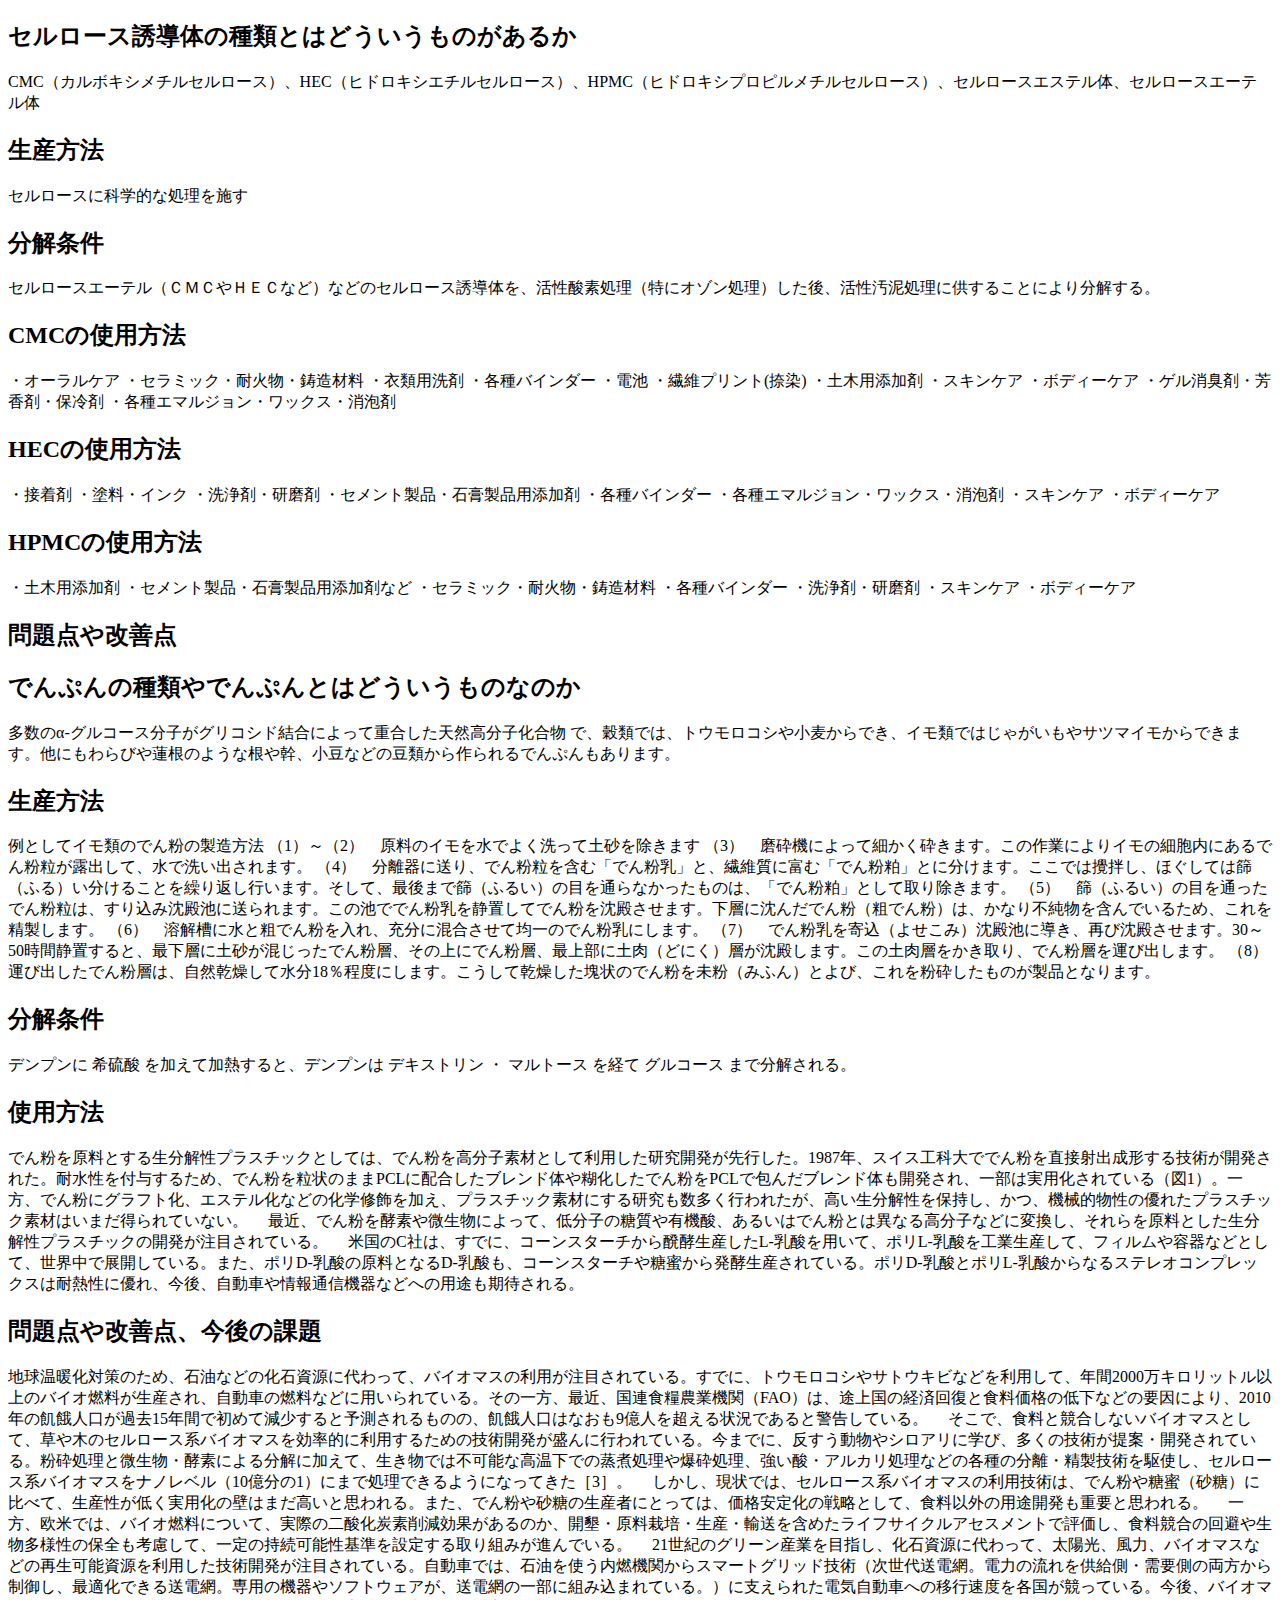
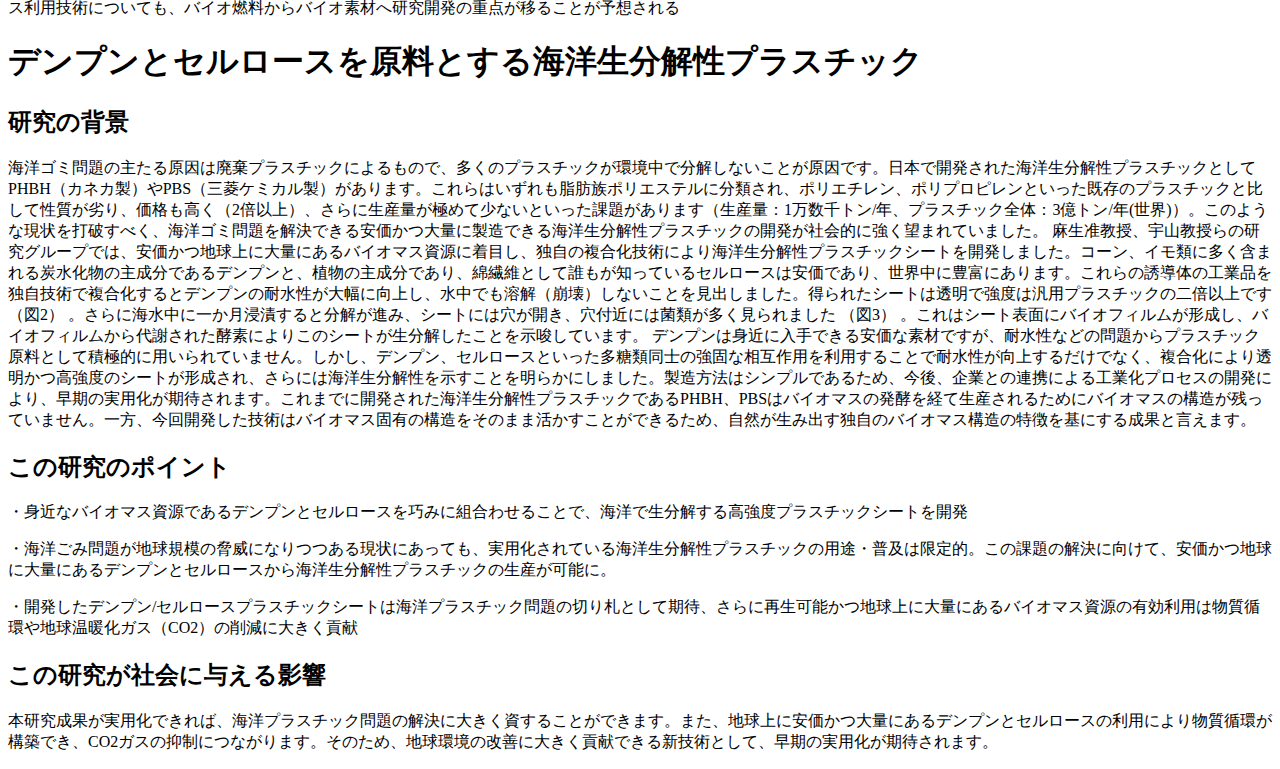
==== >生分解性プラスチック.index.html @ 8d1b49b2 "Create >生分解性プラスチック.index.html" ====
<!DOCTYPE html>
<html>
<head>
<title>生分解性プラスチック</title>
</head>
<body>

<h2>セルロース誘導体の種類とはどういうものがあるか</h2>
<p>CMC（カルボキシメチルセルロース）、HEC（ヒドロキシエチルセルロース）、HPMC（ヒドロキシプロピルメチルセルロース）、セルロースエステル体、セルロースエーテル体</p>
<h2>生産方法</h2>
<p>セルロースに科学的な処理を施す</p>
<h2>分解条件</h2>
<p> セルロースエーテル（ＣＭＣやＨＥＣなど）などのセルロース誘導体を、活性酸素処理（特にオゾン処理）した後、活性汚泥処理に供することにより分解する。</p>
<h2>CMCの使用方法</h2>
<p>
・オーラルケア
・セラミック・耐火物・鋳造材料

・衣類用洗剤
・各種バインダー	・電池
・繊維プリント(捺染)
・土木用添加剤
・スキンケア

・ボディーケア
・ゲル消臭剤・芳香剤・保冷剤

・各種エマルジョン・ワックス・消泡剤
</p>
<h2>HECの使用方法</h2>
<p>・接着剤	・塗料・インク
・洗浄剤・研磨剤

・セメント製品・石膏製品用添加剤
・各種バインダー
・各種エマルジョン・ワックス・消泡剤
・スキンケア

・ボディーケア

</p>
<h2>HPMCの使用方法</h2>
<p>・土木用添加剤

・セメント製品・石膏製品用添加剤など
・セラミック・耐火物・鋳造材料

・各種バインダー	・洗浄剤・研磨剤

・スキンケア
・ボディーケア

</p>
<h2>問題点や改善点</h2>
<p>
</p>
<h2>でんぷんの種類やでんぷんとはどういうものなのか</h2>
<p>多数のα-グルコース分子がグリコシド結合によって重合した天然高分子化合物
で、穀類では、トウモロコシや小麦からでき、イモ類ではじゃがいもやサツマイモからできます。他にもわらびや蓮根のような根や幹、小豆などの豆類から作られるでんぷんもあります。</p>
<h2>生産方法</h2>
<p>例としてイモ類のでん粉の製造方法
（1）～（2）　原料のイモを水でよく洗って土砂を除きます
（3）　磨砕機によって細かく砕きます。この作業によりイモの細胞内にあるでん粉粒が露出して、水で洗い出されます。
（4）　分離器に送り、でん粉粒を含む「でん粉乳」と、繊維質に富む「でん粉粕」とに分けます。ここでは攪拌し、ほぐしては篩（ふる）い分けることを繰り返し行います。そして、最後まで篩（ふるい）の目を通らなかったものは、「でん粉粕」として取り除きます。
（5）　篩（ふるい）の目を通ったでん粉粒は、すり込み沈殿池に送られます。この池ででん粉乳を静置してでん粉を沈殿させます。下層に沈んだでん粉（粗でん粉）は、かなり不純物を含んでいるため、これを精製します。
（6）　溶解槽に水と粗でん粉を入れ、充分に混合させて均一のでん粉乳にします。
（7）　でん粉乳を寄込（よせこみ）沈殿池に導き、再び沈殿させます。30～50時間静置すると、最下層に土砂が混じったでん粉層、その上にでん粉層、最上部に土肉（どにく）層が沈殿します。この土肉層をかき取り、でん粉層を運び出します。
（8）　運び出したでん粉層は、自然乾燥して水分18％程度にします。こうして乾燥した塊状のでん粉を未粉（みふん）とよび、これを粉砕したものが製品となります。
</p>
<h2>分解条件</h2>
<p>デンプンに 希硫酸 を加えて加熱すると、デンプンは デキストリン ・ マルトース を経て グルコース まで分解される。</p>
<h2>使用方法</h2>
<p>でん粉を原料とする生分解性プラスチックとしては、でん粉を高分子素材として利用した研究開発が先行した。1987年、スイス工科大ででん粉を直接射出成形する技術が開発された。耐水性を付与するため、でん粉を粒状のままPCLに配合したブレンド体や糊化したでん粉をPCLで包んだブレンド体も開発され、一部は実用化されている（図1）。一方、でん粉にグラフト化、エステル化などの化学修飾を加え、プラスチック素材にする研究も数多く行われたが、高い生分解性を保持し、かつ、機械的物性の優れたプラスチック素材はいまだ得られていない。
 
　最近、でん粉を酵素や微生物によって、低分子の糖質や有機酸、あるいはでん粉とは異なる高分子などに変換し、それらを原料とした生分解性プラスチックの開発が注目されている。
 
　米国のC社は、すでに、コーンスターチから醗酵生産したL-乳酸を用いて、ポリL-乳酸を工業生産して、フィルムや容器などとして、世界中で展開している。また、ポリD-乳酸の原料となるD-乳酸も、コーンスターチや糖蜜から発酵生産されている。ポリD-乳酸とポリL-乳酸からなるステレオコンプレックスは耐熱性に優れ、今後、自動車や情報通信機器などへの用途も期待される。
 　　</p>
<h2>問題点や改善点、今後の課題</h2>
<p>地球温暖化対策のため、石油などの化石資源に代わって、バイオマスの利用が注目されている。すでに、トウモロコシやサトウキビなどを利用して、年間2000万キロリットル以上のバイオ燃料が生産され、自動車の燃料などに用いられている。その一方、最近、国連食糧農業機関（FAO）は、途上国の経済回復と食料価格の低下などの要因により、2010年の飢餓人口が過去15年間で初めて減少すると予測されるものの、飢餓人口はなおも9億人を超える状況であると警告している。
 
　そこで、食料と競合しないバイオマスとして、草や木のセルロース系バイオマスを効率的に利用するための技術開発が盛んに行われている。今までに、反すう動物やシロアリに学び、多くの技術が提案・開発されている。粉砕処理と微生物・酵素による分解に加えて、生き物では不可能な高温下での蒸煮処理や爆砕処理、強い酸・アルカリ処理などの各種の分離・精製技術を駆使し、セルロース系バイオマスをナノレベル（10億分の1）にまで処理できるようになってきた［3］。
 
　しかし、現状では、セルロース系バイオマスの利用技術は、でん粉や糖蜜（砂糖）に比べて、生産性が低く実用化の壁はまだ高いと思われる。また、でん粉や砂糖の生産者にとっては、価格安定化の戦略として、食料以外の用途開発も重要と思われる。
 
　一方、欧米では、バイオ燃料について、実際の二酸化炭素削減効果があるのか、開墾・原料栽培・生産・輸送を含めたライフサイクルアセスメントで評価し、食料競合の回避や生物多様性の保全も考慮して、一定の持続可能性基準を設定する取り組みが進んでいる。
 
　21世紀のグリーン産業を目指し、化石資源に代わって、太陽光、風力、バイオマスなどの再生可能資源を利用した技術開発が注目されている。自動車では、石油を使う内燃機関からスマートグリッド技術（次世代送電網。電力の流れを供給側・需要側の両方から制御し、最適化できる送電網。専用の機器やソフトウェアが、送電網の一部に組み込まれている。）に支えられた電気自動車への移行速度を各国が競っている。今後、バイオマス利用技術についても、バイオ燃料からバイオ素材へ研究開発の重点が移ることが予想される</p>
<h1>デンプンとセルロースを原料とする海洋生分解性プラスチック</h1>
<h2>研究の背景</h2>
<p>海洋ゴミ問題の主たる原因は廃棄プラスチックによるもので、多くのプラスチックが環境中で分解しないことが原因です。日本で開発された海洋生分解性プラスチックとしてPHBH（カネカ製）やPBS（三菱ケミカル製）があります。これらはいずれも脂肪族ポリエステルに分類され、ポリエチレン、ポリプロピレンといった既存のプラスチックと比して性質が劣り、価格も高く（2倍以上）、さらに生産量が極めて少ないといった課題があります（生産量：1万数千トン/年、プラスチック全体：3億トン/年(世界)）。このような現状を打破すべく、海洋ゴミ問題を解決できる安価かつ大量に製造できる海洋生分解性プラスチックの開発が社会的に強く望まれていました。

麻生准教授、宇山教授らの研究グループでは、安価かつ地球上に大量にあるバイオマス資源に着目し、独自の複合化技術により海洋生分解性プラスチックシートを開発しました。コーン、イモ類に多く含まれる炭水化物の主成分であるデンプンと、植物の主成分であり、綿繊維として誰もが知っているセルロースは安価であり、世界中に豊富にあります。これらの誘導体の工業品を独自技術で複合化するとデンプンの耐水性が大幅に向上し、水中でも溶解（崩壊）しないことを見出しました。得られたシートは透明で強度は汎用プラスチックの二倍以上です （図2） 。さらに海水中に一か月浸漬すると分解が進み、シートには穴が開き、穴付近には菌類が多く見られました （図3） 。これはシート表面にバイオフィルムが形成し、バイオフィルムから代謝された酵素によりこのシートが生分解したことを示唆しています。

デンプンは身近に入手できる安価な素材ですが、耐水性などの問題からプラスチック原料として積極的に用いられていません。しかし、デンプン、セルロースといった多糖類同士の強固な相互作用を利用することで耐水性が向上するだけでなく、複合化により透明かつ高強度のシートが形成され、さらには海洋生分解性を示すことを明らかにしました。製造方法はシンプルであるため、今後、企業との連携による工業化プロセスの開発により、早期の実用化が期待されます。これまでに開発された海洋生分解性プラスチックであるPHBH、PBSはバイオマスの発酵を経て生産されるためにバイオマスの構造が残っていません。一方、今回開発した技術はバイオマス固有の構造をそのまま活かすことができるため、自然が生み出す独自のバイオマス構造の特徴を基にする成果と言えます。</p>
<h2>この研究のポイント</h2>
<p>・身近なバイオマス資源であるデンプンとセルロースを巧みに組合わせることで、海洋で生分解する高強度プラスチックシートを開発</p>
<p>・海洋ごみ問題が地球規模の脅威になりつつある現状にあっても、実用化されている海洋生分解性プラスチックの用途・普及は限定的。この課題の解決に向けて、安価かつ地球に大量にあるデンプンとセルロースから海洋生分解性プラスチックの生産が可能に。</p>
<p>・開発したデンプン/セルロースプラスチックシートは海洋プラスチック問題の切り札として期待、さらに再生可能かつ地球上に大量にあるバイオマス資源の有効利用は物質循環や地球温暖化ガス（CO2）の削減に大きく貢献</p>
<h2>この研究が社会に与える影響</h2>
<p>本研究成果が実用化できれば、海洋プラスチック問題の解決に大きく資することができます。また、地球上に安価かつ大量にあるデンプンとセルロースの利用により物質循環が構築でき、CO2ガスの抑制につながります。そのため、地球環境の改善に大きく貢献できる新技術として、早期の実用化が期待されます。</p>
</body>
</html>
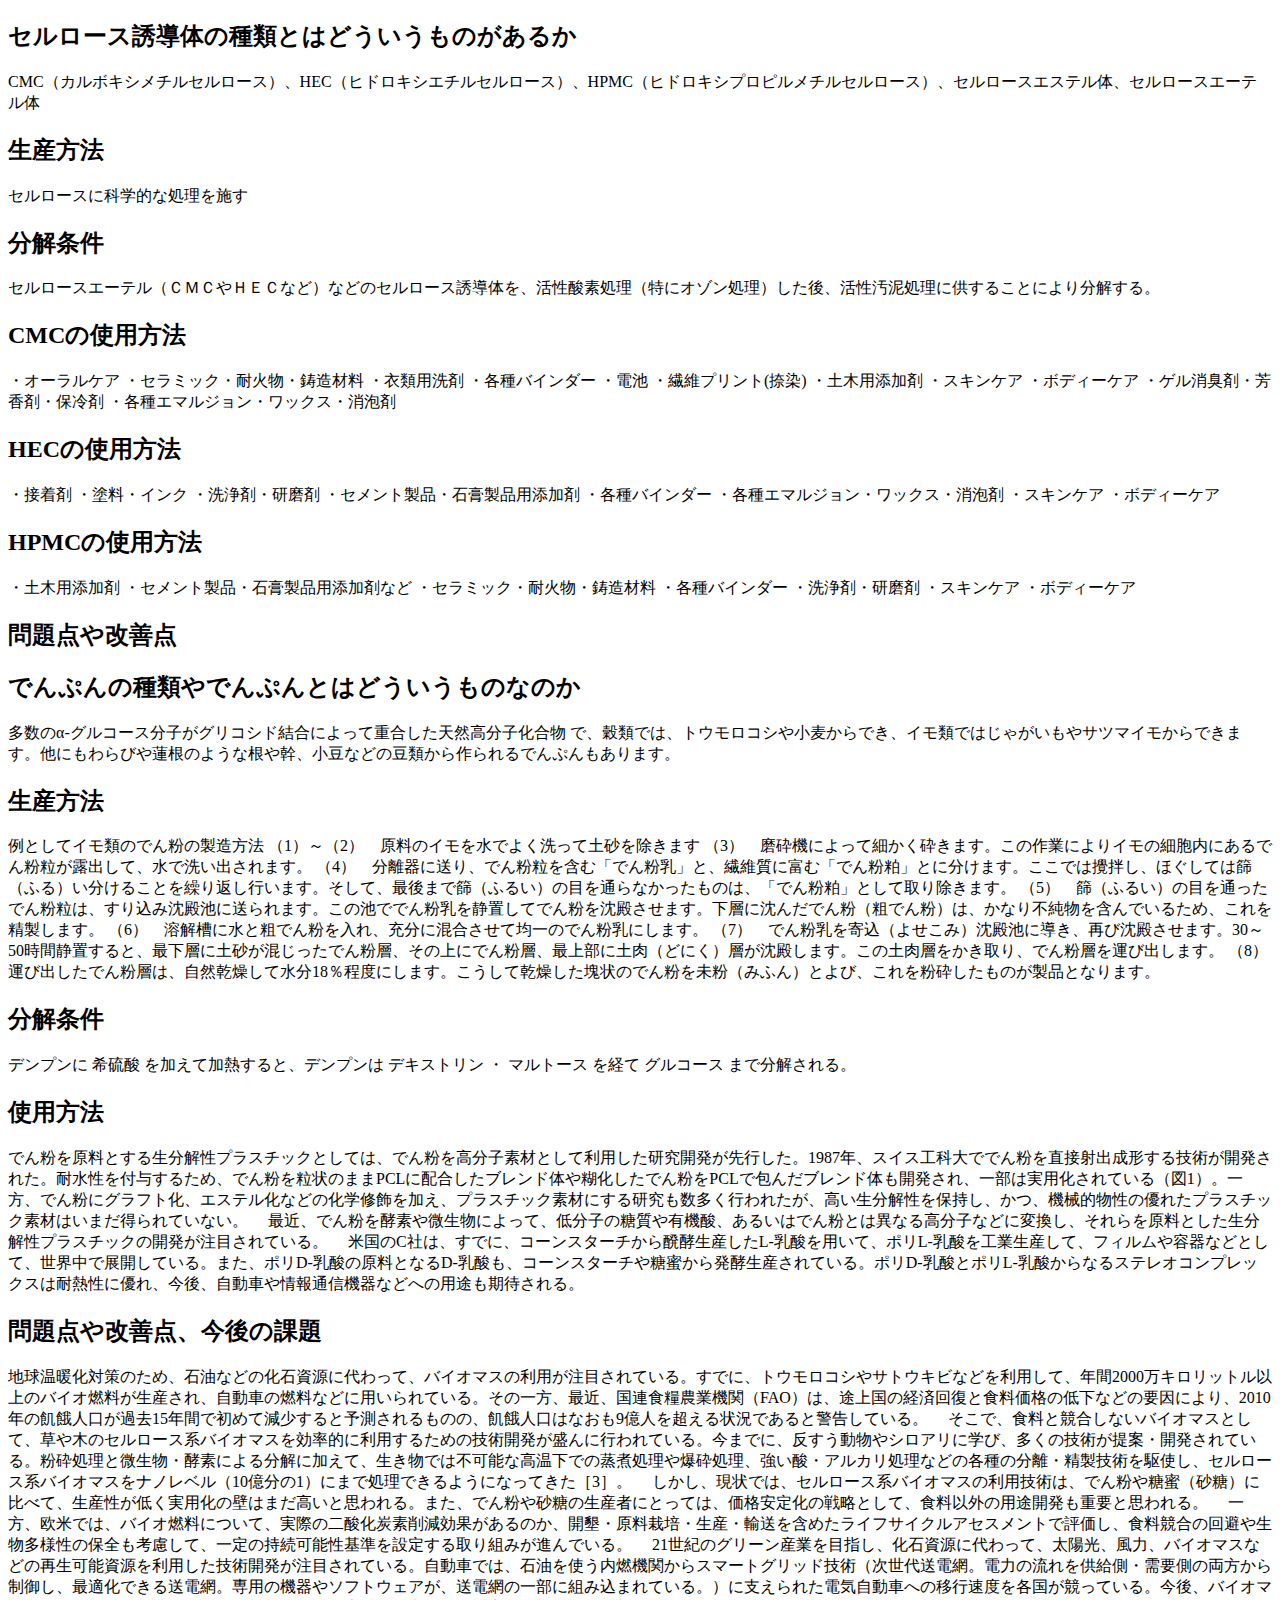
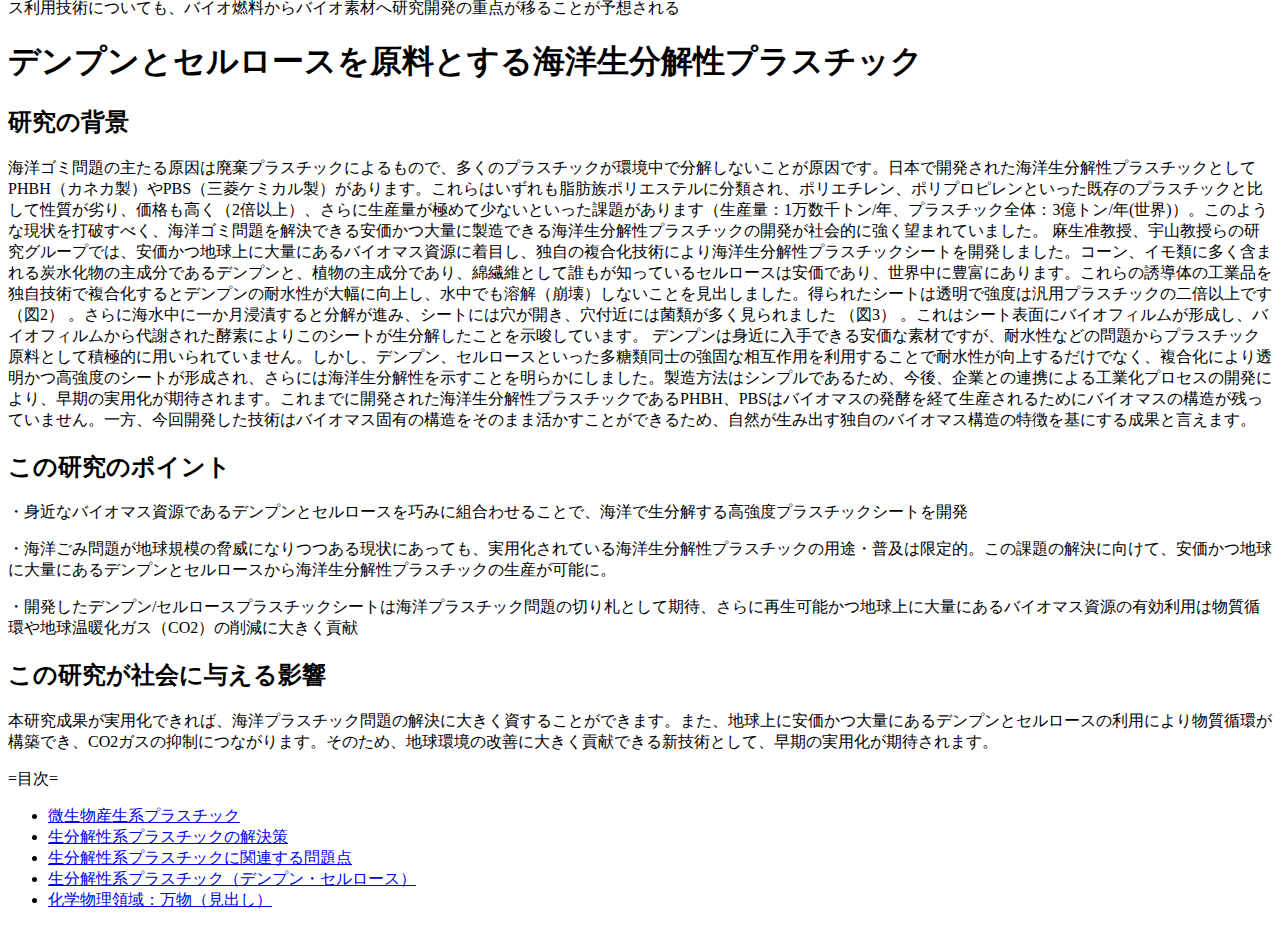
==== commit c5f9f8f4: "Update >生分解性プラスチック.index.html" ====
--- a/>生分解性プラスチック.index.html
+++ b/>生分解性プラスチック.index.html
@@ -99,5 +99,16 @@
 <p>・開発したデンプン/セルロースプラスチックシートは海洋プラスチック問題の切り札として期待、さらに再生可能かつ地球上に大量にあるバイオマス資源の有効利用は物質循環や地球温暖化ガス（CO2）の削減に大きく貢献</p>
 <h2>この研究が社会に与える影響</h2>
 <p>本研究成果が実用化できれば、海洋プラスチック問題の解決に大きく資することができます。また、地球上に安価かつ大量にあるデンプンとセルロースの利用により物質循環が構築でき、CO2ガスの抑制につながります。そのため、地球環境の改善に大きく貢献できる新技術として、早期の実用化が期待されます。</p>
-</body>
+<nav>
+<p id="114"><font face="ＭＳ Ｐ明朝">=目次=</font></p>
+<ul>
+<li><a href="微生物産生系プラスチック.index.html"><font face="ＭＳ Ｐ明朝">微生物産生系プラスチック</font></a></li>
+<li><a href="解決策.idex.html"><font face="ＭＳ Ｐ明朝">生分解性系プラスチックの解決策</font></a></li>
+<li><a href="生分解性プラスチックに関連する問題点.index.html"><font face="ＭＳ Ｐ明朝">生分解性系プラスチックに関連する問題点</font></a></li>
+<li><a href=">生分解性プラスチック.index.html"><font face="ＭＳ Ｐ明朝">生分解性系プラスチック（デンプン・セルロース）</font></a></li>
+<li><a href="index.html"><font face="ＭＳ Ｐ明朝">化学物理領域：万物（見出し）</font></a></li>
+</ul>
+</nav>
+ 
+ </body>
 </html>
